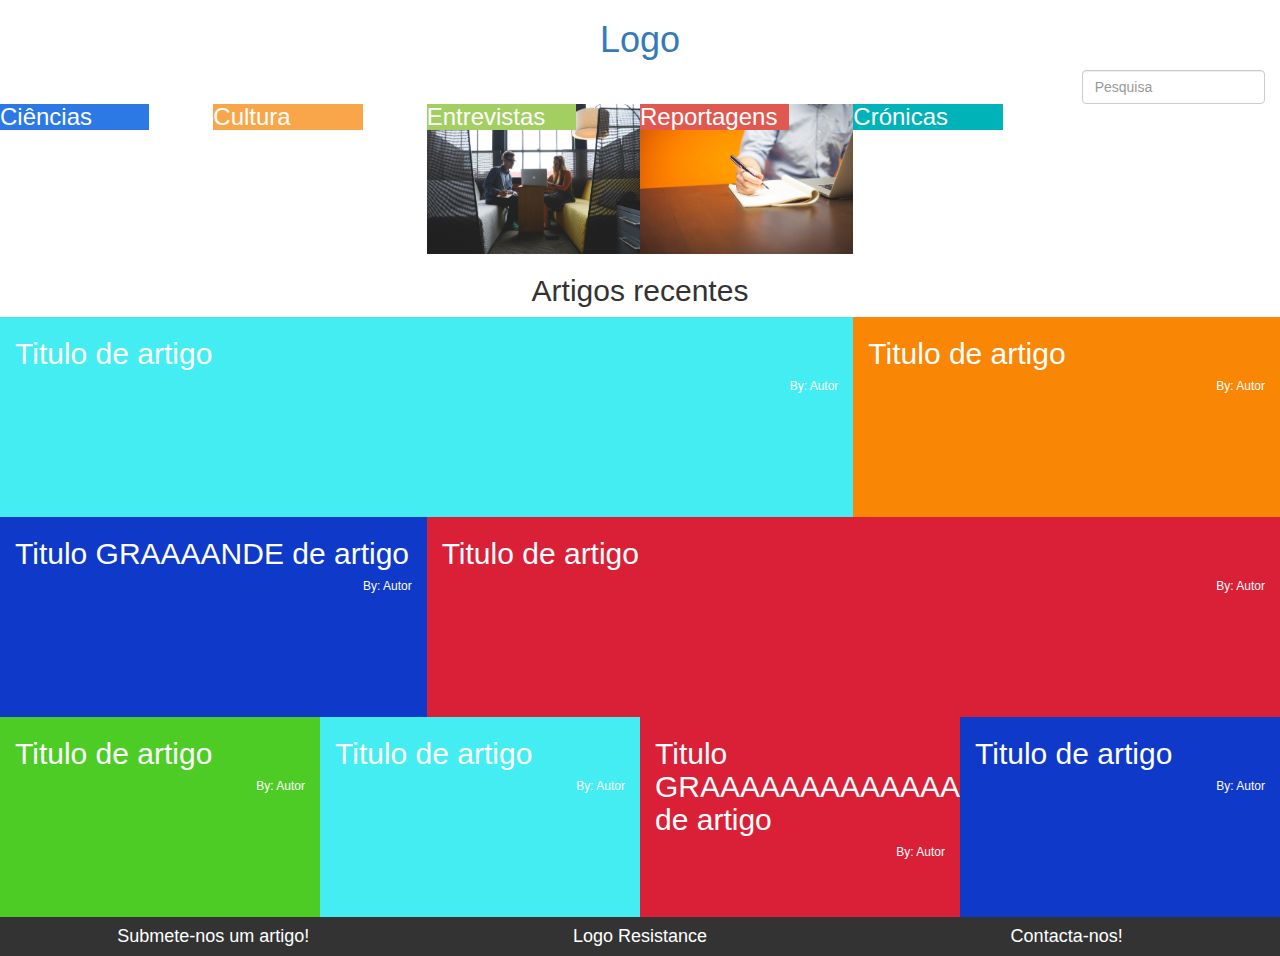
==== index.html @ 94c2725a "First Commit" ====
<!DOCTYPE html>
<html>

<head>
    <title>Resistance Magazine</title>
    <meta charset="utf-8">
    <meta name="viewport" content="width=device-width, initial-scale=1">
    <link rel="stylesheet" href="https://maxcdn.bootstrapcdn.com/bootstrap/3.3.7/css/bootstrap.min.css">
    <link rel="stylesheet" href="style.css">
    <script src="https://ajax.googleapis.com/ajax/libs/jquery/3.1.1/jquery.min.js"></script>
    <script src="https://maxcdn.bootstrapcdn.com/bootstrap/3.3.7/js/bootstrap.min.js"></script>
</head>

<body>
    <div class="container-fluid">
        <h1 class="text-center"><a href="index.html">Logo</a></h1>
        <div class="row">
            <div class=" col-sm-offset-10 col-sm-2">
                <input type="text" class="form-control" placeholder="Pesquisa"> </div>
        </div>
        <div class="row">
            <div class="col-sm-2 menu-boot ciencias-menu">
                <h3>Ciências</h3> </div>
            <div class="col-sm-2 menu-boot cultura-menu">
                <h3>Cultura</h3> </div>
            <div class="col-sm-2 menu-boot entrevistas-menu">
                <h3>Entrevistas</h3> </div>
            <div class="col-sm-2 menu-boot reportagens-menu">
                <h3>Reportagens</h3> </div>
            <div class="col-sm-2 menu-boot cronicas-menu">
                <h3>Crónicas</h3> </div>
        </div>
        <h2 class="text-center">Artigos recentes</h2>
        <div class="row">
            <a class="col-sm-8 artigo cronicas-artigo" href="artigo.html">
                <h2>Titulo de artigo</h2>
                <h6>By: Autor</h6> </a>
            <a class="col-sm-4 artigo cultura-artigo" href="artigo.html">
                <h2>Titulo de artigo</h2>
                <h6>By: Autor</h6> </a>
            <a class="col-sm-4 artigo ciencias-artigo" href="artigo.html">
                <h2>Titulo GRAAAANDE de artigo</h2>
                <h6>By: Autor</h6> </a>
            <a class="col-sm-8 artigo reportagens-artigo" href="artigo.html">
                <h2>Titulo de artigo</h2>
                <h6>By: Autor</h6> </a>
            <a class="col-sm-3 artigo entrevistas-artigo" href="artigo.html">
                <h2>Titulo de artigo</h2>
                <h6>By: Autor</h6> </a>
            <a class="col-sm-3 artigo cronicas-artigo" href="artigo.html">
                <h2>Titulo de artigo</h2>
                <h6>By: Autor</h6> </a>
            <a class="col-sm-3 artigo reportagens-artigo" href="artigo.html">
                <h2>Titulo GRAAAAAAAAAAAAANDE de artigo</h2>
                <h6>By: Autor</h6> </a>
            <a class="col-sm-3 artigo ciencias-artigo" href="artigo.html">
                <h2>Titulo de artigo</h2>
                <h6>By: Autor</h6> </a>
        </div>
        <footer class="row text-center">
            <div class="col-sm-4">
                <h4>Submete-nos um artigo!</h4> </div>
            <div class="col-sm-4">
                <h4>Logo Resistance</h4> </div>
            <div class="col-sm-4">
                <h4>Contacta-nos!</h4> </div>
        </footer>
    </div>
</body>

</html>
---- style.css ----
a {
    text-decoration: none !important;
}

.menu-boot {
    margin: 0!important;
    padding: 0!important;
    height: 150px;
    background-repeat: no-repeat;
    background-size: cover;
    background-position: center center;
}

.tag {
    background: #000;
    color: #fff;
    padding: 3px 7px;
    margin: 5px;
}

.menu-boot h3, .menu-boot h4 {
    margin: 0;
    color: #fff;
    width: 70%;
}

.ciencias-menu {
    background-image: url(img/ciencias.jpg);
}

.ciencias-menu h3, .categoria-ciencias {
    background: #2c79e5;
}

.cultura-menu {
    background-image: url(img/cultura.jpg);
}

.cultura-menu h3, .categoria-cultura {
    background: #f9a64a;
}

.entrevistas-menu {
    background-image: url(img/entrevistas.jpg);
}

.entrevistas-menu h3, .categoria-entrevistas {
    background: #a2ce62;
}

.reportagens-menu {
    background-image: url(img/reportagens.jpg);
}

.reportagens-menu h3, .categoria-reportagens {
    background: #df5951;
}

.cronicas-menu {
    background-image: url(img/cronicas.jpg);
}

.cronicas-menu h3, .categoria-cronicas {
    background: #00b3b9;
}

.artigo {
    height: 200px;
    background-repeat: no-repeat;
    background-size: cover;
    background-position: center center;
}

.destaque {
    text-align: center;
    color: coral;
    font-size: 1.3em;
    padding: 20px;
}

.autor {
    color: #df5951;
    font-weight: bold;
    text-align: right;
}

.artigo h2, .artigo h6 {
    color: #fff;
}

.artigo h6 {
    text-align: right;
}

.ciencias-artigo {
    background-color: #0e39c9;
}

.cultura-artigo {
    background-color: #f98605;
}

.entrevistas-artigo {
    background-color: #4dcc26;
}

.reportagens-artigo {
    background-color: #da2036;
}

.cronicas-artigo {
    background-color: #43edf2;
}

footer {
    background: #333;
    color: #fff;
}

.artigos-menu {
    background-color: #333;
    height: inherit;
    padding: 10px 0 !important;
    text-align: center;
}

.texto, .redes-sociais {
    padding: 40px;
}

#facebook {
    background: #151572;
    color: #fff;
    display: block;
    width: 30px;
    height: 30px;
    padding: 5px;
    text-align: center;
    border-radius: 50%;
}

.login-form {
    margin: 5px 15px;
}

.data {
    color: #ccc;
}

.user {
    margin: 0px;
}

.titulo {
    border-bottom: 3px solid #aaa;
}
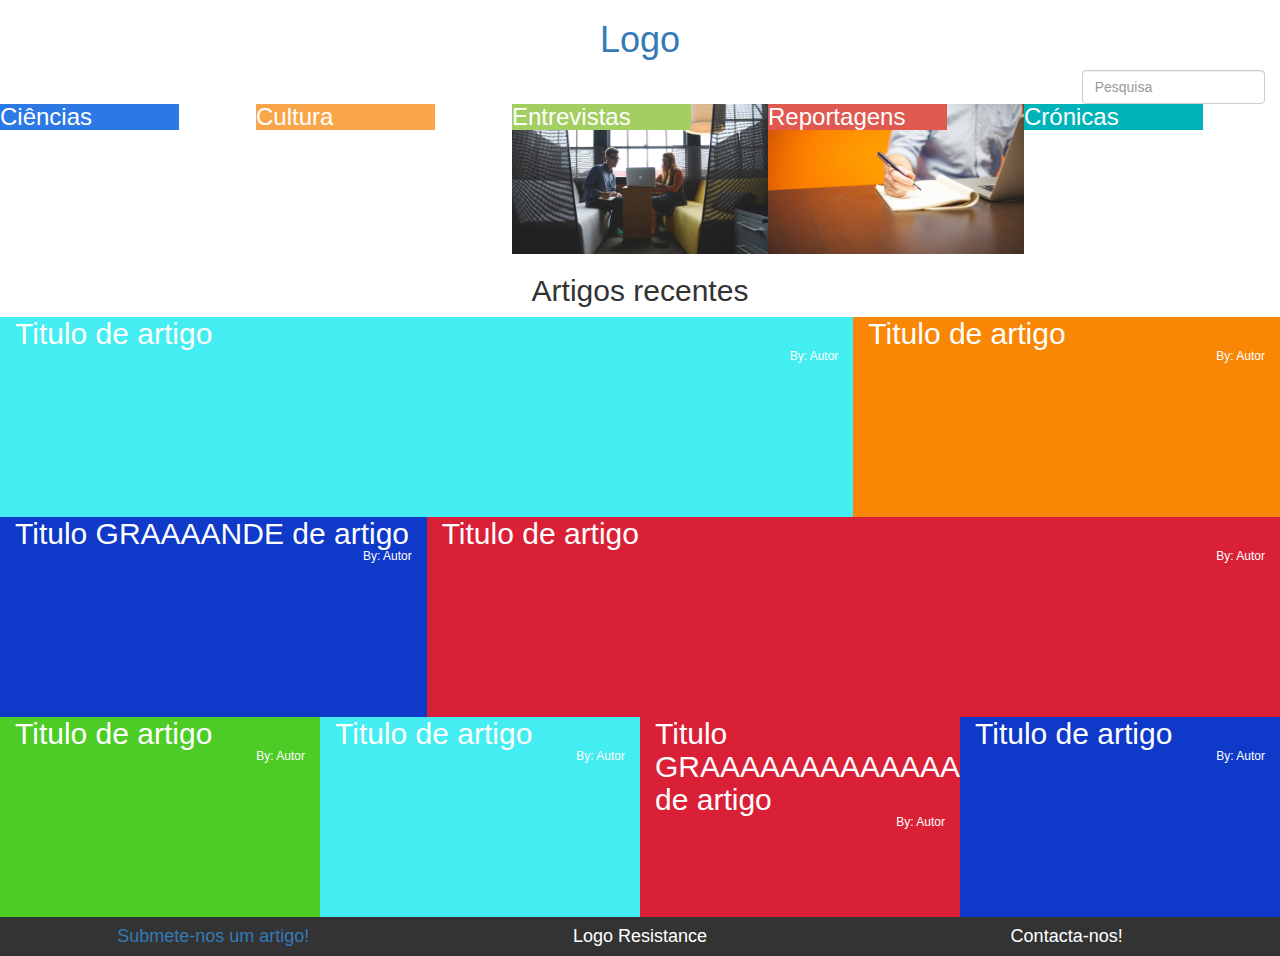
==== commit 654fcc75: "adicionado submete" ====
--- a/index.html
+++ b/index.html
@@ -32,34 +32,48 @@
         </div>
         <h2 class="text-center">Artigos recentes</h2>
         <div class="row">
-            <a class="col-sm-8 artigo cronicas-artigo" href="artigo.html">
-                <h2>Titulo de artigo</h2>
-                <h6>By: Autor</h6> </a>
-            <a class="col-sm-4 artigo cultura-artigo" href="artigo.html">
-                <h2>Titulo de artigo</h2>
-                <h6>By: Autor</h6> </a>
-            <a class="col-sm-4 artigo ciencias-artigo" href="artigo.html">
-                <h2>Titulo GRAAAANDE de artigo</h2>
-                <h6>By: Autor</h6> </a>
-            <a class="col-sm-8 artigo reportagens-artigo" href="artigo.html">
-                <h2>Titulo de artigo</h2>
-                <h6>By: Autor</h6> </a>
-            <a class="col-sm-3 artigo entrevistas-artigo" href="artigo.html">
-                <h2>Titulo de artigo</h2>
-                <h6>By: Autor</h6> </a>
-            <a class="col-sm-3 artigo cronicas-artigo" href="artigo.html">
-                <h2>Titulo de artigo</h2>
-                <h6>By: Autor</h6> </a>
-            <a class="col-sm-3 artigo reportagens-artigo" href="artigo.html">
-                <h2>Titulo GRAAAAAAAAAAAAANDE de artigo</h2>
-                <h6>By: Autor</h6> </a>
-            <a class="col-sm-3 artigo ciencias-artigo" href="artigo.html">
-                <h2>Titulo de artigo</h2>
-                <h6>By: Autor</h6> </a>
+            <a href="artigo.html">
+                <div class="col-sm-8 artigo cronicas-artigo">
+                    <h2>Titulo de artigo</h2>
+                    <h6>By: Autor</h6></div>
+            </a>
+            <a href="artigo.html">
+                <div class="col-sm-4 artigo cultura-artigo" href="artigo.html">
+                    <h2>Titulo de artigo</h2>
+                    <h6>By: Autor</h6> </div>
+                <a href="artigo.html">
+                    <div class="col-sm-4 artigo ciencias-artigo" href="artigo.html">
+                        <h2>Titulo GRAAAANDE de artigo</h2>
+                        <h6>By: Autor</h6> </div>
+                </a>
+                <a href="artigo.html">
+                    <div class="col-sm-8 artigo reportagens-artigo" href="artigo.html">
+                        <h2>Titulo de artigo</h2>
+                        <h6>By: Autor</h6> </div>
+                </a>
+                <a href="artigo.html">
+                    <div class="col-sm-3 artigo entrevistas-artigo" href="artigo.html">
+                        <h2>Titulo de artigo</h2>
+                        <h6>By: Autor</h6> </div>
+                </a>
+                <a href="artigo.html">
+                    <div class="col-sm-3 artigo cronicas-artigo" href="artigo.html">
+                        <h2>Titulo de artigo</h2>
+                        <h6>By: Autor</h6> </div>
+                </a>
+                <a href="artigo.html">
+                    <div class="col-sm-3 artigo reportagens-artigo" href="artigo.html">
+                        <h2>Titulo GRAAAAAAAAAAAAANDE de artigo</h2>
+                        <h6>By: Autor</h6> </div>
+                </a>
+                <a href="artigo.html">
+                    <div class="col-sm-3 artigo ciencias-artigo" href="artigo.html">
+                        <h2>Titulo de artigo</h2>
+                        <h6>By: Autor</h6> </div>
+                </a>
         </div>
         <footer class="row text-center">
-            <div class="col-sm-4">
-                <h4>Submete-nos um artigo!</h4> </div>
+            <div class="col-sm-4"> <a href="submete.html"><h4>Submete-nos um artigo!</h4></a></div>
             <div class="col-sm-4">
                 <h4>Logo Resistance</h4> </div>
             <div class="col-sm-4">
--- a/style.css
+++ b/style.css
@@ -7,8 +7,8 @@
     padding: 0!important;
     height: 150px;
     background-repeat: no-repeat;
-    background-size: cover;
     background-position: center center;
+    min-width: 20%;
 }
 
 .tag {
@@ -25,6 +25,7 @@
 }
 
 .ciencias-menu {
+    background-size: cover;
     background-image: url(img/ciencias.jpg);
 }
 
@@ -33,6 +34,7 @@
 }
 
 .cultura-menu {
+    background-size: cover;
     background-image: url(img/cultura.jpg);
 }
 
@@ -41,6 +43,7 @@
 }
 
 .entrevistas-menu {
+    background-size: cover;
     background-image: url(img/entrevistas.jpg);
 }
 
@@ -49,6 +52,7 @@
 }
 
 .reportagens-menu {
+    background-size: cover;
     background-image: url(img/reportagens.jpg);
 }
 
@@ -57,6 +61,7 @@
 }
 
 .cronicas-menu {
+    background-size: cover;
     background-image: url(img/cronicas.jpg);
 }
 
@@ -65,7 +70,7 @@
 }
 
 .artigo {
-    height: 200px;
+    min-height: 200px;
     background-repeat: no-repeat;
     background-size: cover;
     background-position: center center;
@@ -86,6 +91,8 @@
 
 .artigo h2, .artigo h6 {
     color: #fff;
+    margin-bottom: 0;
+    margin-top: 0;
 }
 
 .artigo h6 {
@@ -140,7 +147,7 @@
 }
 
 .login-form {
-    margin: 5px 15px;
+    margin: 5px auto;
 }
 
 .data {
@@ -154,3 +161,16 @@
 .titulo {
     border-bottom: 3px solid #aaa;
 }
+
+.fazer-comentario {
+    padding-top: 5px;
+}
+
+.login-comentario {
+    margin-top: 5px;
+}
+
+.sub h1 {
+    text-align: center;
+    margin: 40px auto !important;
+}